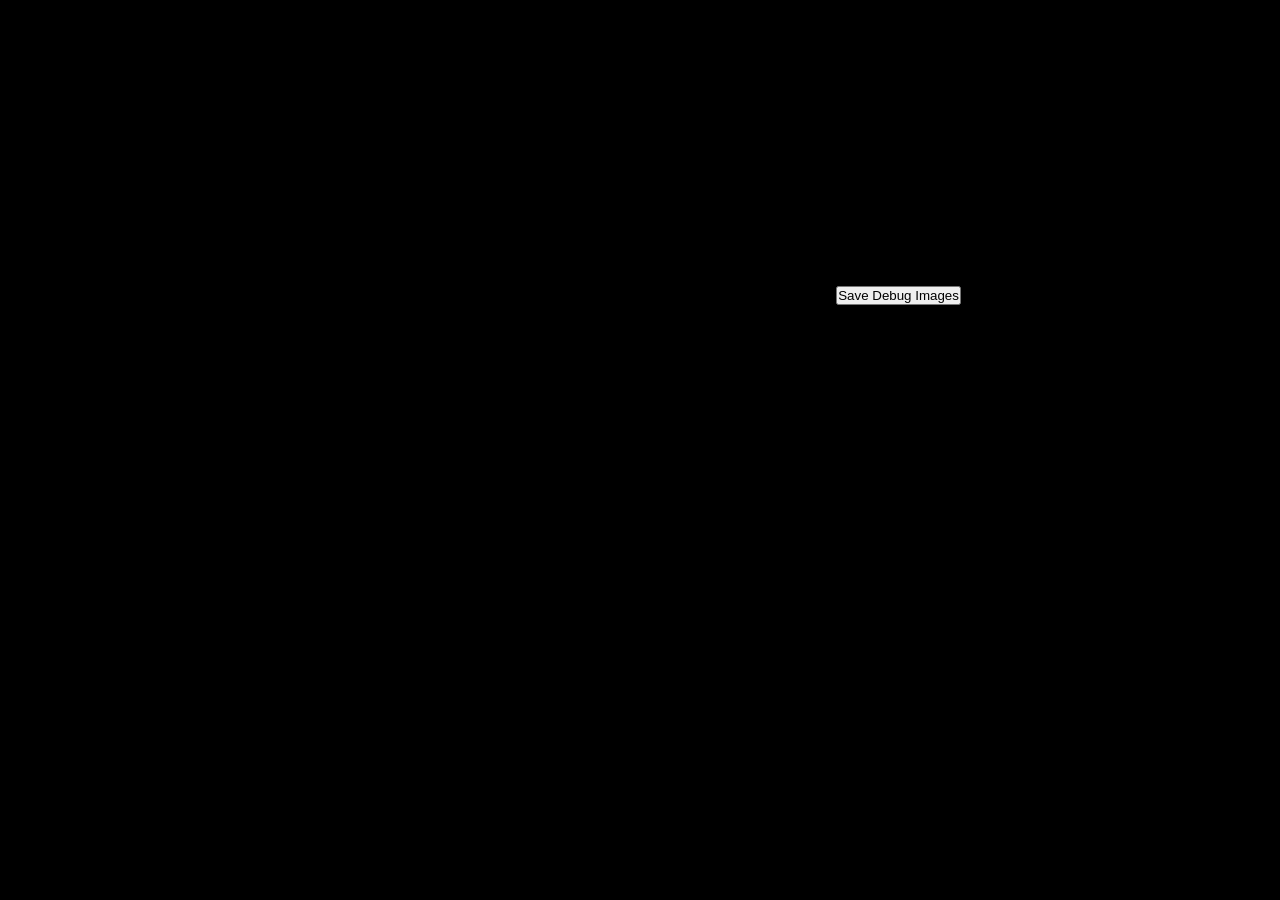
==== index.html @ 5c6705aa "Add button to save debug images" ====
<!DOCTYPE html>
<html lang="tr">

<head>

    <meta charset="UTF-8">

    <meta name="viewport" content="width=device-width, initial-scale=1.0">

    <title>Jannersten Scanner</title>

    <link rel="stylesheet" href="style.css">

</head>

<body>

    <video
        id="video"
        autoplay
        playsinline
        muted
        style="display:none;">
    </video>
<canvas id="canvas"></canvas>

<canvas
    id="warpCanvas"
    width="200"
    height="300">
</canvas>
<canvas
    id="cornerCanvas"
    width="70"
    height="125">
</canvas>
<canvas
    id="grayCanvas"
    width="50"
    height="90">
</canvas>
<canvas
    id="binaryCanvas"
    width="65"
    height="120">
</canvas>
    
<canvas
    id="rankCanvas"
    width="60"
    height="40">
</canvas>

<canvas
    id="suitCanvas"
    width="60"
    height="40">
</canvas>

<button onclick="saveDebugImages()">
    Save Debug Images
</button>
    
    <!-- OpenCV -->
    <script async src="https://docs.opencv.org/4.x/opencv.js"></script>
    <!-- Project -->
<script src="js/opencvLoader.js"></script>
<script src="js/camera.js"></script>
<script src="js/cardDetector.js"></script>
<script src="js/cardRecognizer.js"></script>
<script src="js/templateMatcher.js"></script>
<script src="js/app.js"></script>

</body>

</html>
---- style.css ----
*{
    margin:0;
    padding:0;
    box-sizing:border-box;
}

html,
body{

    width:100%;
    height:100%;

    overflow:hidden;

    background:#000;

    font-family:Arial,Helvetica,sans-serif;

}

#app{

    position:relative;

    width:100vw;
    height:100vh;

    overflow:hidden;

}

#camera{

    position:absolute;

    top:0;
    left:0;

    width:100%;
    height:100%;

    object-fit:cover;

    background:#000;

    z-index:1;

}

#overlay{

    position:absolute;

    top:0;
    left:0;

    width:100%;
    height:100%;

    z-index:2;

    pointer-events:none;

}

#status{

    position:absolute;

    left:20px;
    top:20px;

    padding:8px 14px;

    color:#fff;

    background:rgba(0,0,0,.65);

    border-radius:6px;

    z-index:10;

    font-size:16px;

}

#result{

    position:absolute;

    left:20px;
    bottom:20px;

    padding:10px 16px;

    color:#00ff00;

    background:rgba(0,0,0,.70);

    border-radius:6px;

    z-index:10;

    font-size:22px;

    font-weight:bold;

}
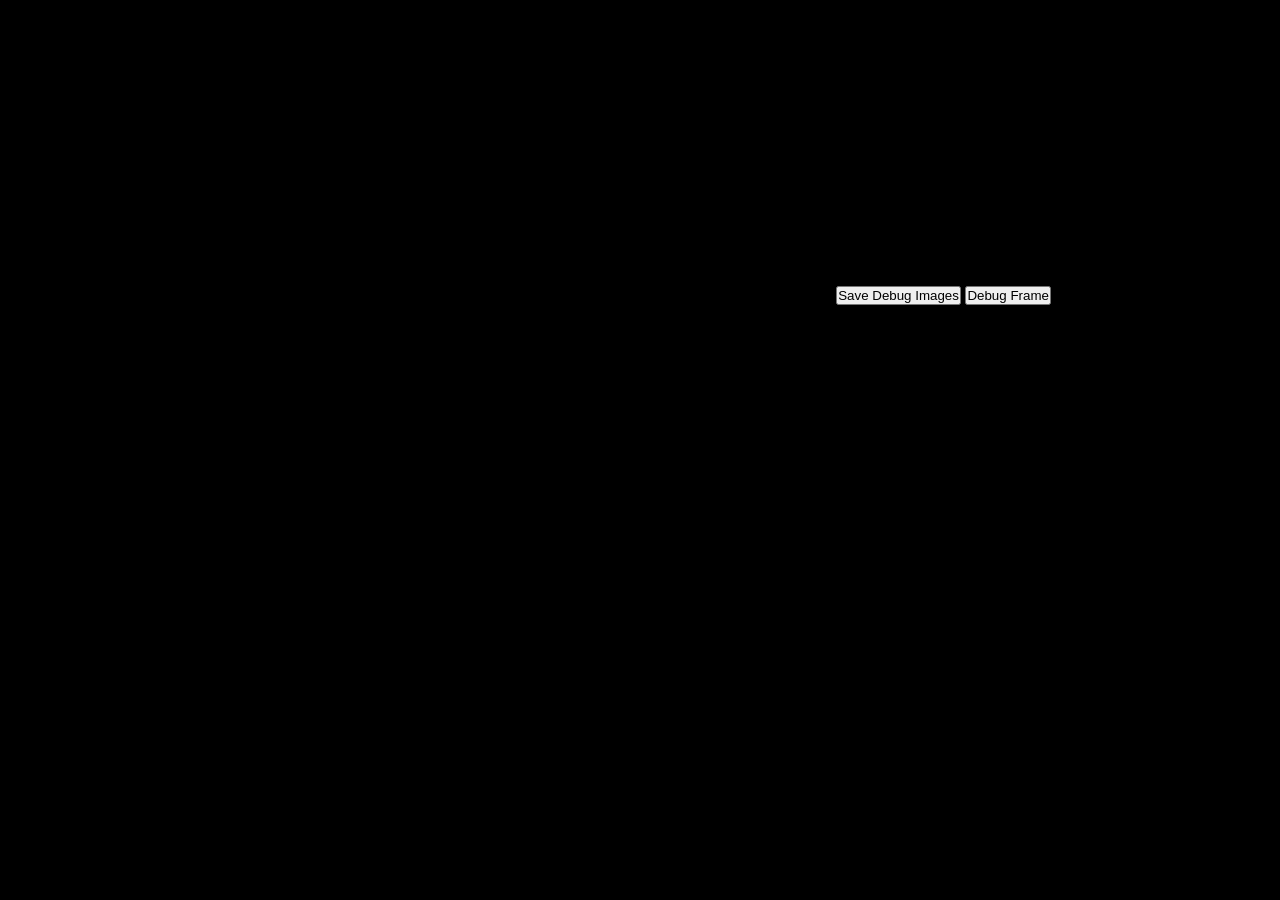
==== commit 6ed555e4: "Add debug button and maintain OpenCV script" ====
--- a/index.html
+++ b/index.html
@@ -61,9 +61,13 @@
     Save Debug Images
 </button>
     
-    <!-- OpenCV -->
-    <script async src="https://docs.opencv.org/4.x/opencv.js"></script>
-    <!-- Project -->
+<button id="debugBtn">
+    Debug Frame
+</button>
+    
+<!-- OpenCV -->
+<script async src="https://docs.opencv.org/4.x/opencv.js"></script>
+<!-- Project -->
 <script src="js/opencvLoader.js"></script>
 <script src="js/camera.js"></script>
 <script src="js/cardDetector.js"></script>
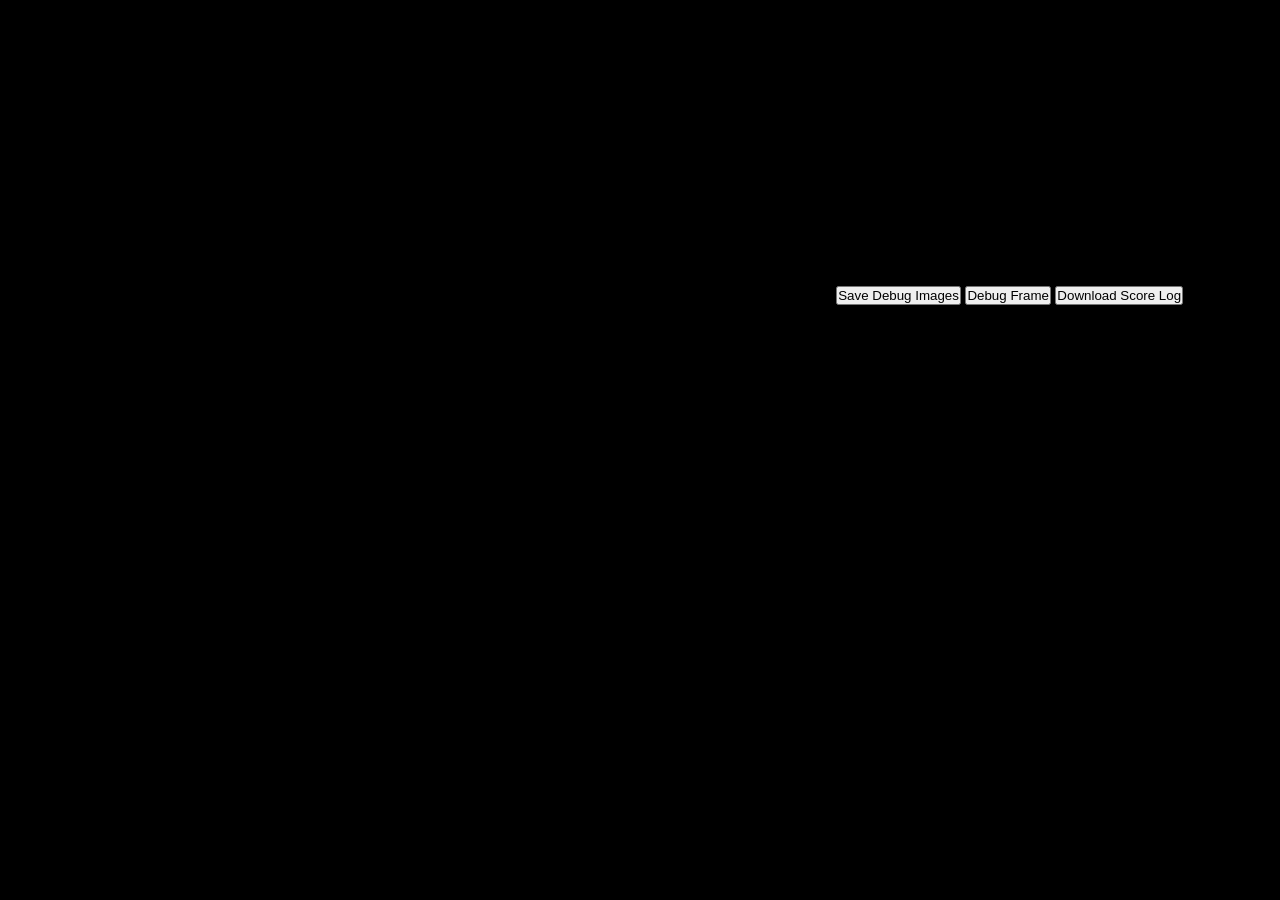
==== commit 2735c1d3: "Add download score log button to index.html" ====
--- a/index.html
+++ b/index.html
@@ -64,6 +64,11 @@
 <button id="debugBtn">
     Debug Frame
 </button>
+
+<button id="downloadScoreLog">
+    Download Score Log
+</button>
+
     
 <!-- OpenCV -->
 <script async src="https://docs.opencv.org/4.x/opencv.js"></script>
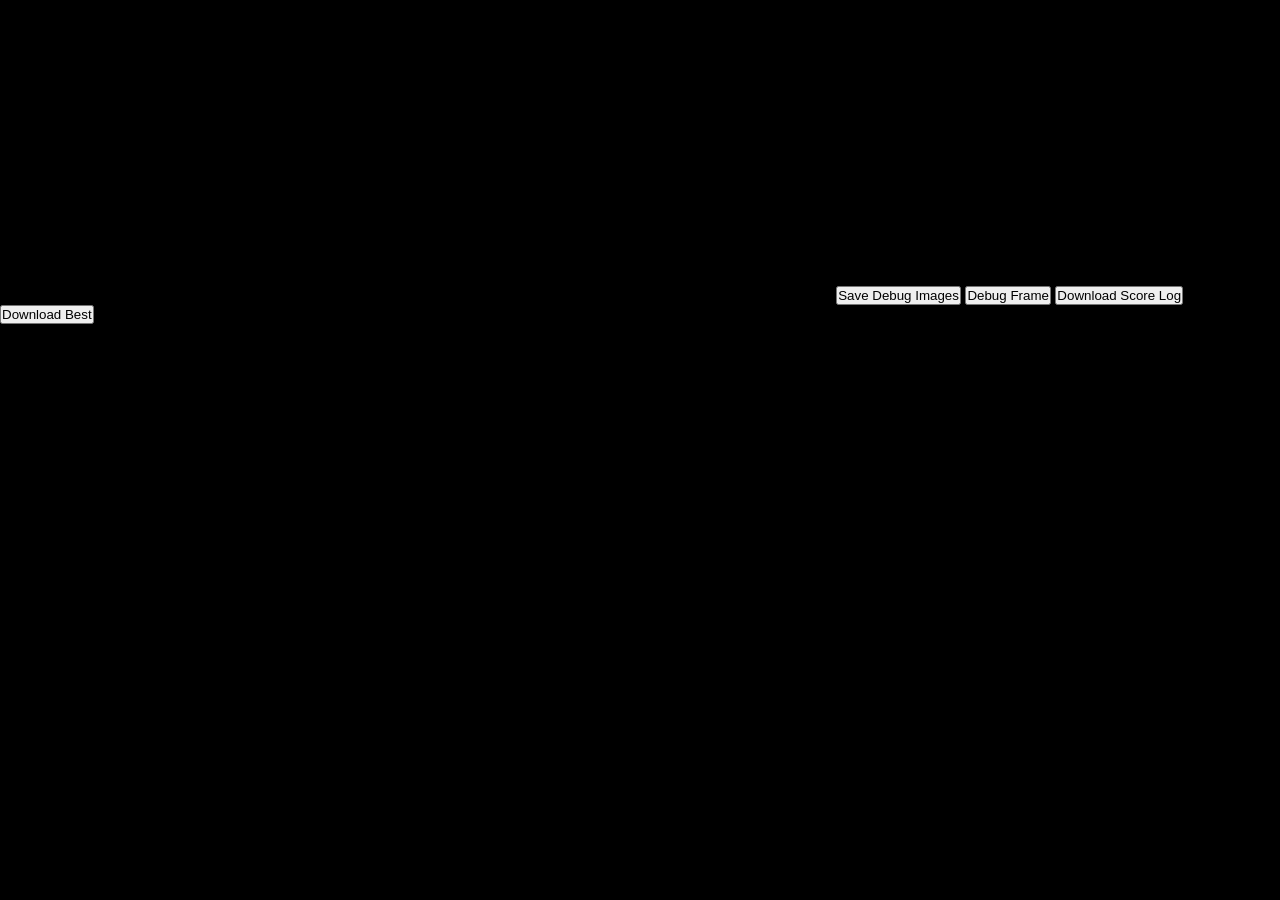
==== commit ca2ebd89: "Add button for downloading best score" ====
--- a/index.html
+++ b/index.html
@@ -69,6 +69,12 @@
     Download Score Log
 </button>
 
+<button id="downloadBestBtn">
+    Download Best
+</button>
+
+    
+    
     
 <!-- OpenCV -->
 <script async src="https://docs.opencv.org/4.x/opencv.js"></script>
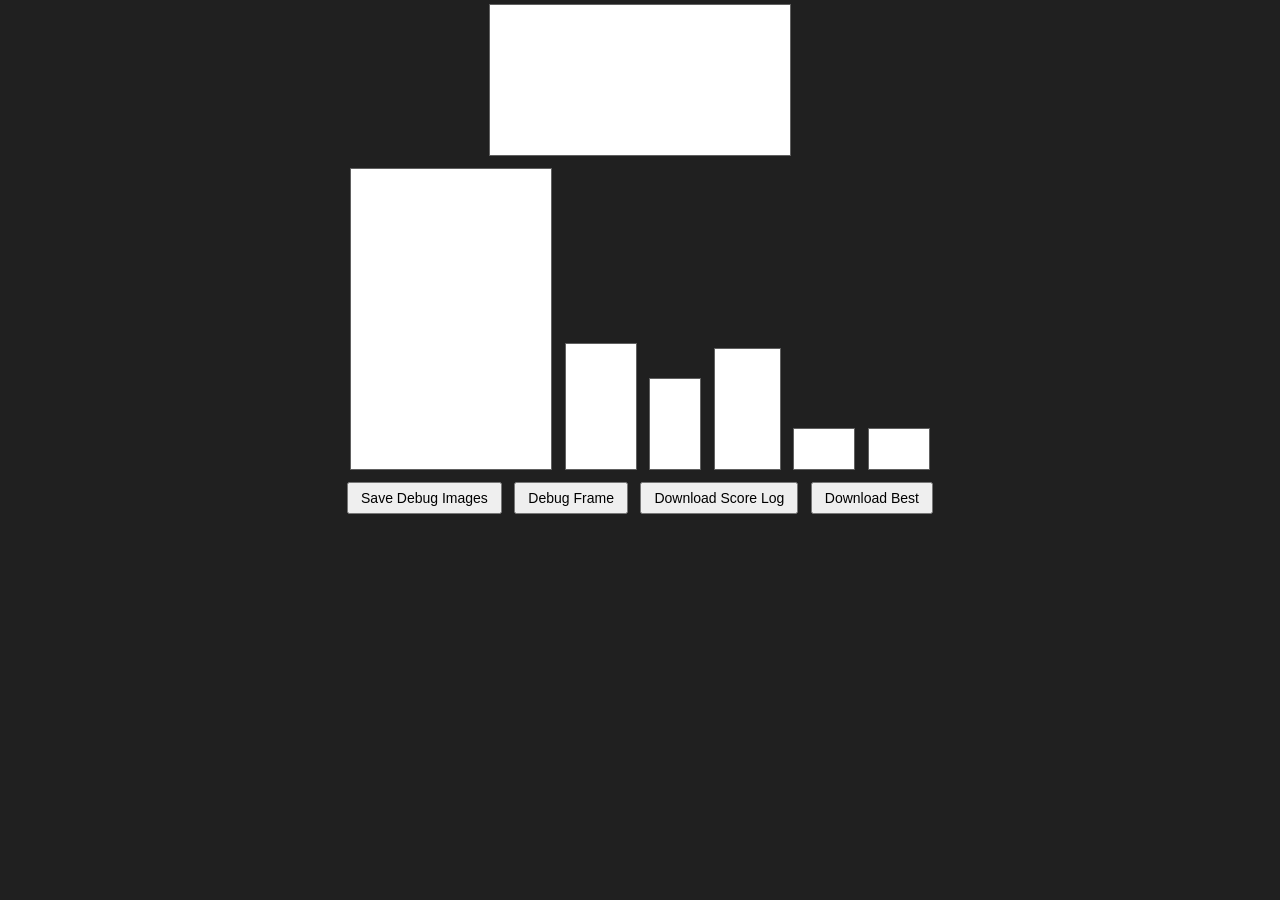
==== commit cd766920: "Add camera and debug panels to index.html" ====
--- a/index.html
+++ b/index.html
@@ -15,6 +15,7 @@
 
 <body>
 
+<div id="cameraPanel">    
     <video
         id="video"
         autoplay
@@ -24,21 +25,28 @@
     </video>
 <canvas id="canvas"></canvas>
 
+</div>    
+
+<div id="debugPanel"> 
+    
 <canvas
     id="warpCanvas"
     width="200"
     height="300">
 </canvas>
+    
 <canvas
     id="cornerCanvas"
     width="70"
     height="125">
 </canvas>
+    
 <canvas
     id="grayCanvas"
     width="50"
     height="90">
 </canvas>
+    
 <canvas
     id="binaryCanvas"
     width="65"
@@ -57,6 +65,10 @@
     height="40">
 </canvas>
 
+</div>
+
+<div id="buttonPanel">
+    
 <button onclick="saveDebugImages()">
     Save Debug Images
 </button>
@@ -73,7 +85,7 @@
     Download Best
 </button>
 
-    
+</div>    
     
     
 <!-- OpenCV -->
--- a/style.css
+++ b/style.css
@@ -106,3 +106,94 @@
     font-weight:bold;
 
 }
+
+/*=========================================
+  Jannersten Layout
+=========================================*/
+
+body{
+
+    background:#202020;
+
+    color:#ffffff;
+
+    font-family:Arial,Helvetica,sans-serif;
+
+    text-align:center;
+
+}
+
+#video{
+
+    display:block;
+
+    width:95%;
+
+    max-width:900px;
+
+    margin:10px auto;
+
+    border:2px solid #606060;
+
+}
+
+canvas{
+
+    margin:4px;
+
+    border:1px solid #606060;
+
+    background:#ffffff;
+
+}
+
+button{
+
+    margin:4px;
+
+    padding:6px 12px;
+
+    font-size:14px;
+
+    cursor:pointer;
+
+}
+
+/*=========================================
+  Mobile Layout
+=========================================*/
+
+@media (max-width: 768px)
+{
+
+    #video{
+
+        width:95%;
+        max-height:35vh;
+
+        object-fit:contain;
+
+    }
+
+    canvas{
+
+        width:30%;
+        height:auto;
+
+        margin:3px;
+
+    }
+
+    button{
+
+        width:95%;
+
+        margin:4px auto;
+
+        display:block;
+
+        font-size:15px;
+
+    }
+
+}
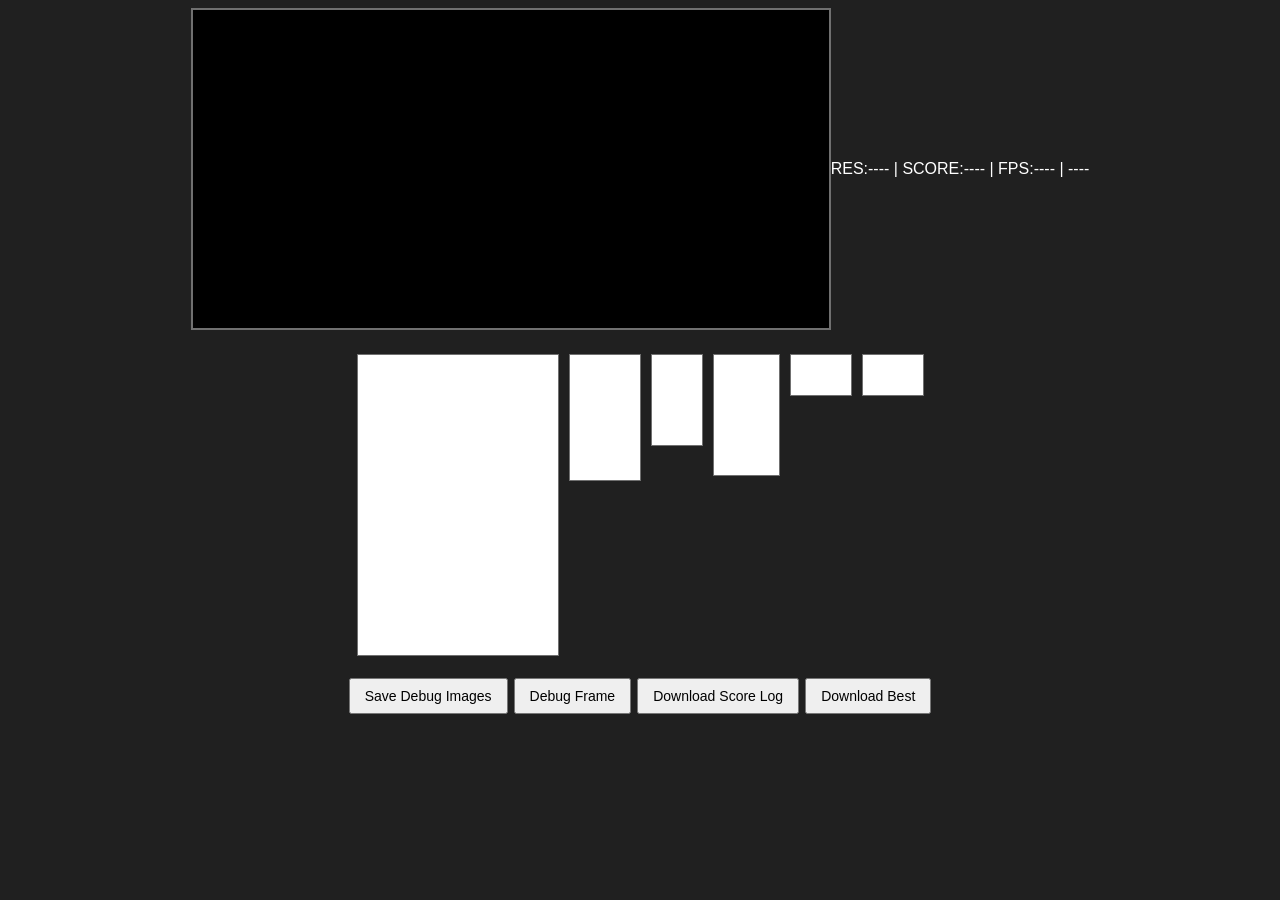
==== commit 4b269324: "Add canvas and camera info elements to index.html" ====
--- a/index.html
+++ b/index.html
@@ -23,8 +23,13 @@
         muted
         style="display:none;">
     </video>
+    
 <canvas id="canvas"></canvas>
 
+<div id="cameraInfo">
+RES:---- | SCORE:---- | FPS:---- | ----
+</div>    
+    
 </div>    
 
 <div id="debugPanel"> 
--- a/style.css
+++ b/style.css
@@ -163,7 +163,7 @@
   Mobile Layout
 =========================================*/
 
-@media (max-width: 768px)
+/* @media (max-width: 768px)
 {
 
     #video{
@@ -196,4 +196,172 @@
 
     }
 
-}
+} */
+
+/*=========================================
+  Jannersten Panel Layout
+=========================================*/
+
+html,
+body{
+    width:100%;
+    min-height:100%;
+    height:auto;
+
+    overflow-x:hidden;
+    overflow-y:auto;
+
+    background:#202020;
+}
+
+/*----------------------------------
+  Camera Panel
+----------------------------------*/
+
+#cameraPanel{
+    width:100%;
+
+    display:flex;
+    justify-content:center;
+    align-items:center;
+
+    padding:8px;
+}
+
+#cameraPanel #canvas{
+    display:block;
+
+    width:min(95vw, 640px);
+    height:auto;
+
+    margin:0;
+
+    border:2px solid #707070;
+    background:#000;
+}
+
+/*----------------------------------
+  Debug Canvas Panel
+----------------------------------*/
+
+#debugPanel{
+
+    display:flex;
+
+    flex-wrap:wrap;
+
+    justify-content:center;
+
+    align-items:flex-start;
+
+    gap:6px;
+
+    margin:8px auto;
+
+    padding:6px;
+}
+
+#debugPanel canvas{
+
+    display:block;
+
+    margin:2px;
+
+    border:1px solid #707070;
+
+    background:#ffffff;
+
+    flex:none;
+}
+
+/*----------------------------------
+  Button Panel
+----------------------------------*/
+
+#buttonPanel{
+    width:min(96vw, 900px);
+
+    display:flex;
+    flex-wrap:wrap;
+    justify-content:center;
+
+    gap:6px;
+
+    margin:8px auto 20px;
+    padding:6px;
+}
+
+#buttonPanel button{
+    margin:0;
+    padding:8px 14px;
+
+    font-size:14px;
+    cursor:pointer;
+}
+
+/*=========================================
+  Mobile Layout
+=========================================*/
+
+@media (max-width:768px)
+{
+    #cameraPanel{
+        padding:4px;
+    }
+
+#cameraPanel #canvas{
+
+    width:auto;
+
+    height:auto;
+
+    max-width:none;
+
+    max-height:none;
+}
+
+#debugPanel{
+
+    width:100%;
+
+    display:flex;
+
+    flex-wrap:wrap;
+
+    justify-content:center;
+
+    gap:6px;
+
+    margin:5px auto;
+
+    padding:4px;
+}
+
+#debugPanel canvas{
+
+    margin:2px;
+
+    flex:none;
+}
+
+    #buttonPanel{
+        width:96vw;
+
+        display:grid;
+        grid-template-columns:repeat(2, minmax(0, 1fr));
+
+        gap:6px;
+
+        margin:6px auto 16px;
+        padding:4px;
+    }
+
+    #buttonPanel button{
+        width:100%;
+
+        padding:9px 5px;
+
+        font-size:13px;
+    }
+}
+
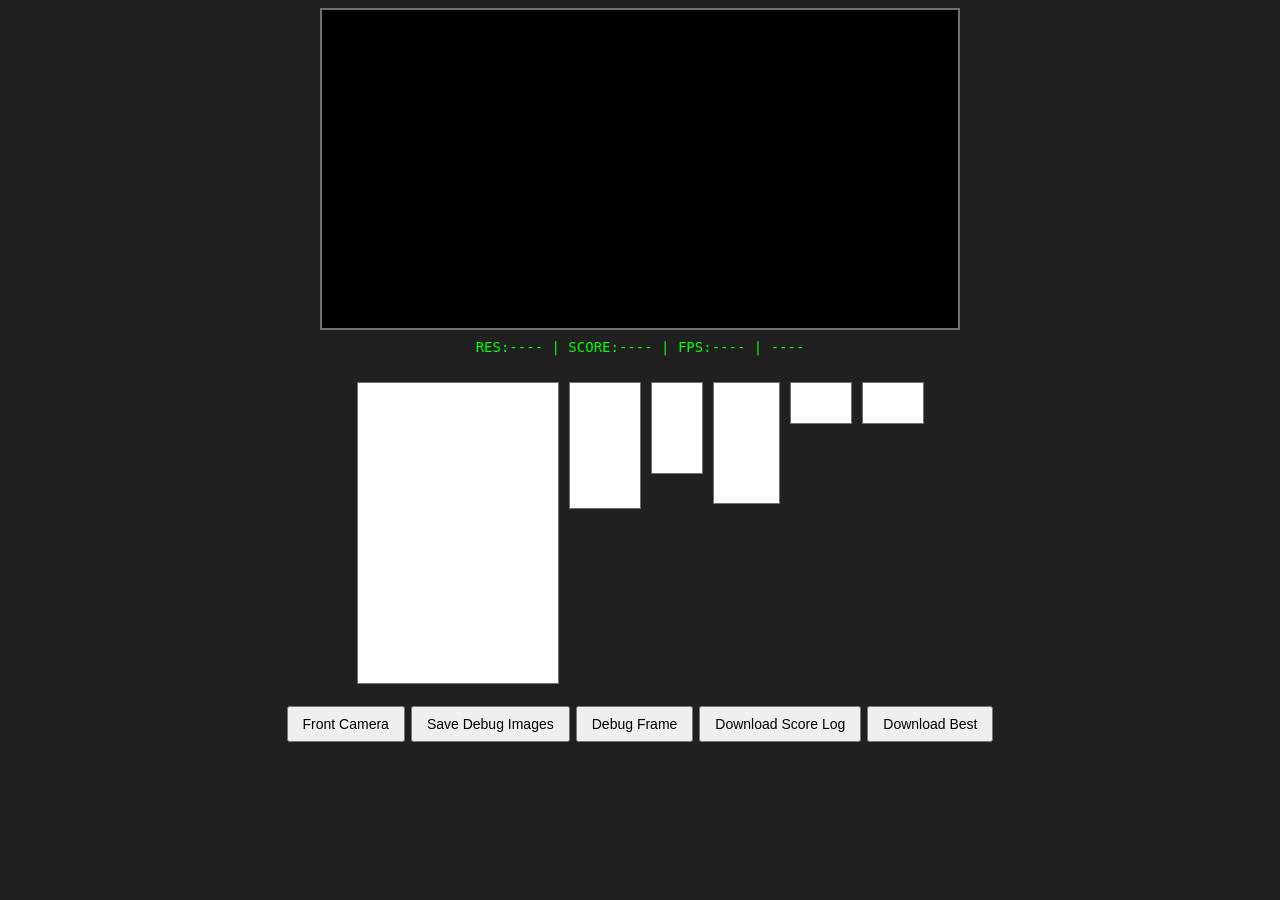
==== commit 02ccd967: "Add buttons for camera toggle and saving images" ====
--- a/index.html
+++ b/index.html
@@ -73,6 +73,10 @@
 </div>
 
 <div id="buttonPanel">
+
+<button id="cameraToggleBtn">
+    Front Camera
+</button>
     
 <button onclick="saveDebugImages()">
     Save Debug Images
--- a/style.css
+++ b/style.css
@@ -222,6 +222,8 @@
     width:100%;
 
     display:flex;
+    flex-direction:column;
+    
     justify-content:center;
     align-items:center;
 
@@ -365,3 +367,21 @@
     }
 }
 
+#cameraInfo{
+
+    margin-top:6px;
+
+    text-align:center;
+
+    font-family:Consolas, monospace;
+
+    font-size:14px;
+
+    color:#00ff00;
+
+    background:#202020;
+
+    padding:3px;
+
+    user-select:none;
+}
